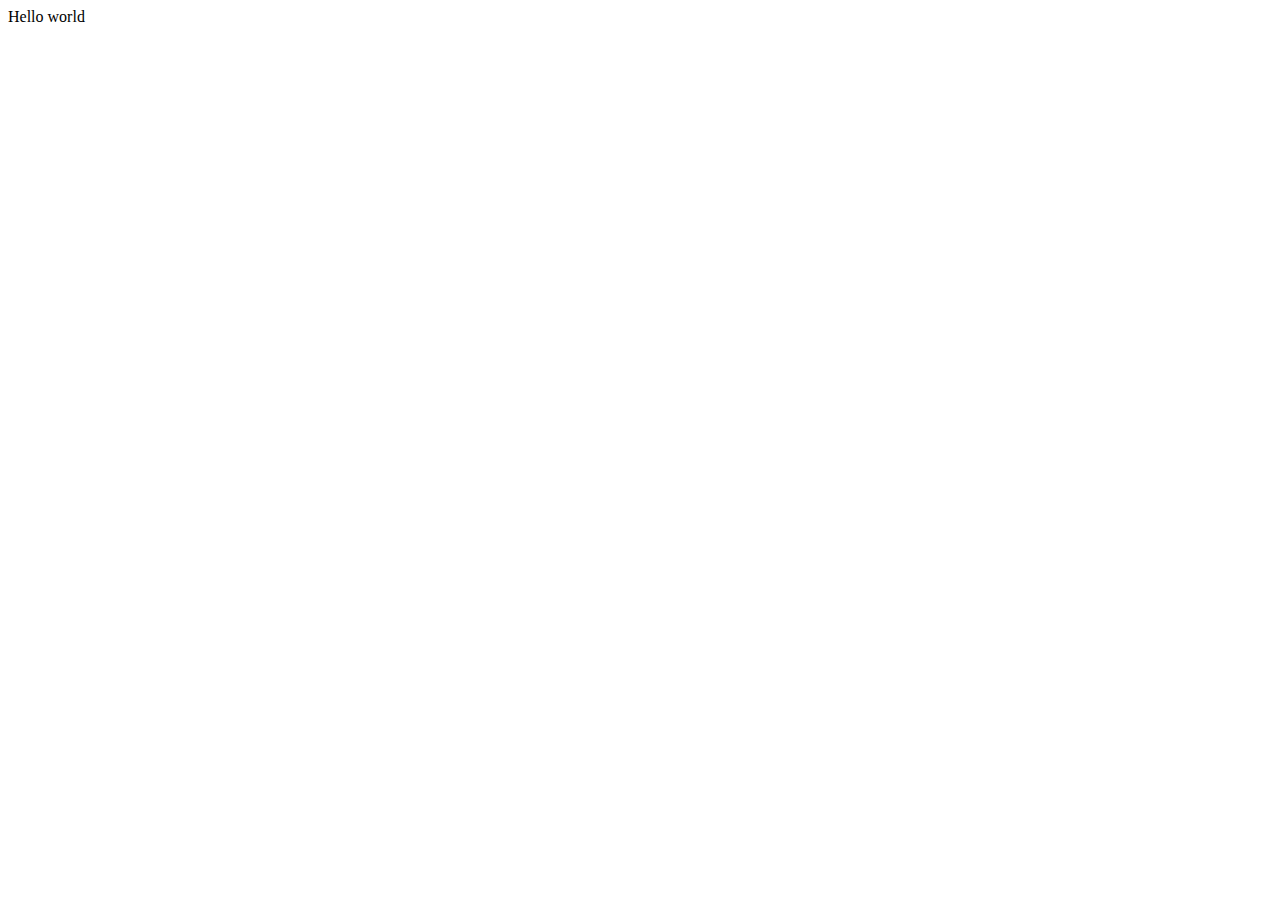
==== quiz1question1/index.html @ 37445307 "initial commit. quiz 1 question 1 index.html template set up" ====
<!DOCTYPE html> 
<html> 
<head> 
<meta charset="utf-8"> 
<meta name ="viewport" content="width=device-width"> <title>Document</title> 
<link href="style.css" rel="stylesheet" type="text/css"/> </head> 
<body> 

    Hello world
<script src="script.js"></script> 
</body> 
</html>
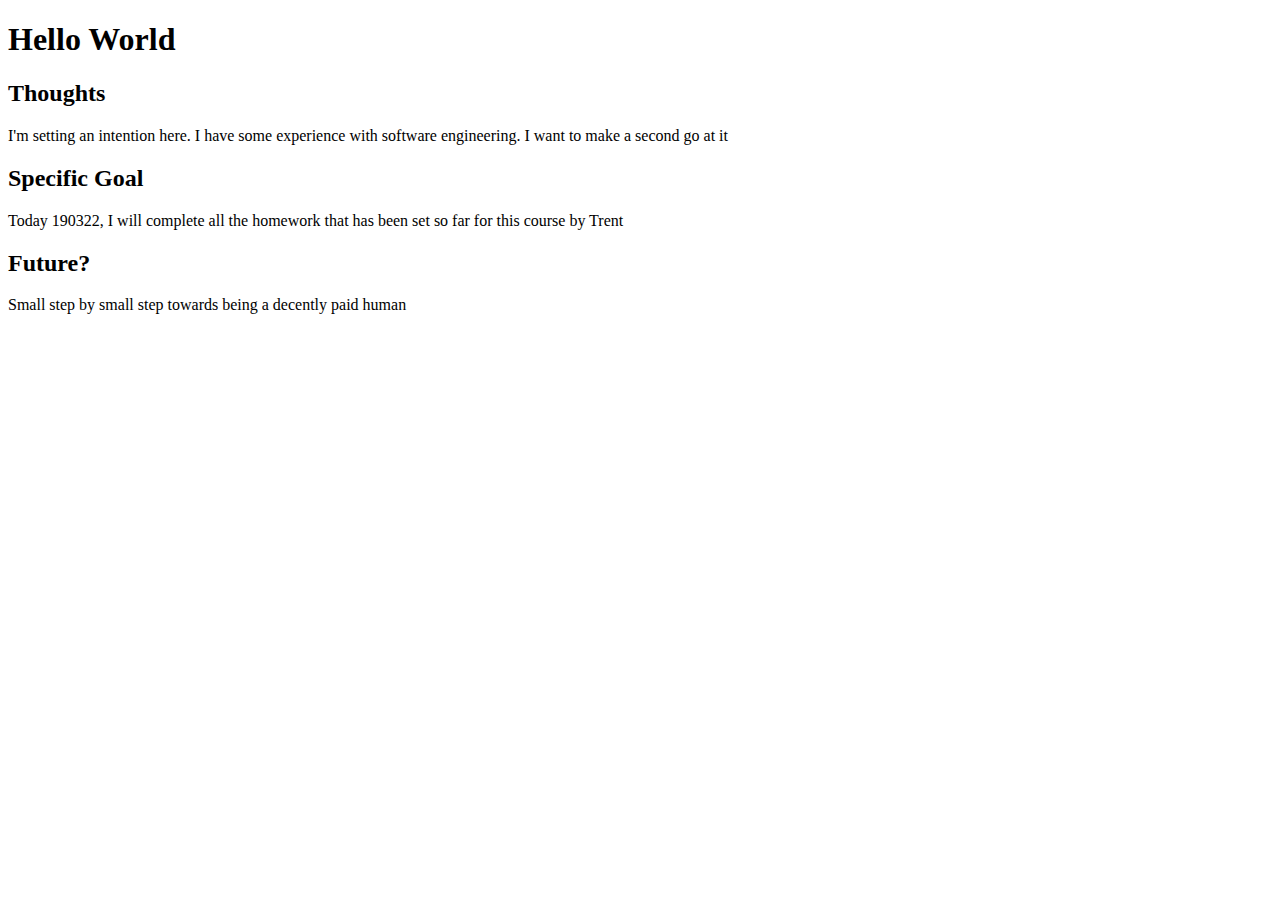
==== commit 8deab410: "quiz set 1 question 1 done" ====
--- a/quiz1question1/index.html
+++ b/quiz1question1/index.html
@@ -5,8 +5,13 @@
 <meta name ="viewport" content="width=device-width"> <title>Document</title> 
 <link href="style.css" rel="stylesheet" type="text/css"/> </head> 
 <body> 
-
-    Hello world
+    <h1>Hello World</h1>
+    <h2>Thoughts</h2>
+    <p>I'm setting an intention here. I have some experience with software engineering. I want to make a second go at it</p>
+    <h2>Specific Goal</h2>
+    <p>Today 190322, I will complete all the homework that has been set so far for this course by Trent</p>
+    <h2>Future?</h2>
+    <p>Small step by small step towards being a decently paid human</p>
 <script src="script.js"></script> 
 </body> 
 </html>
